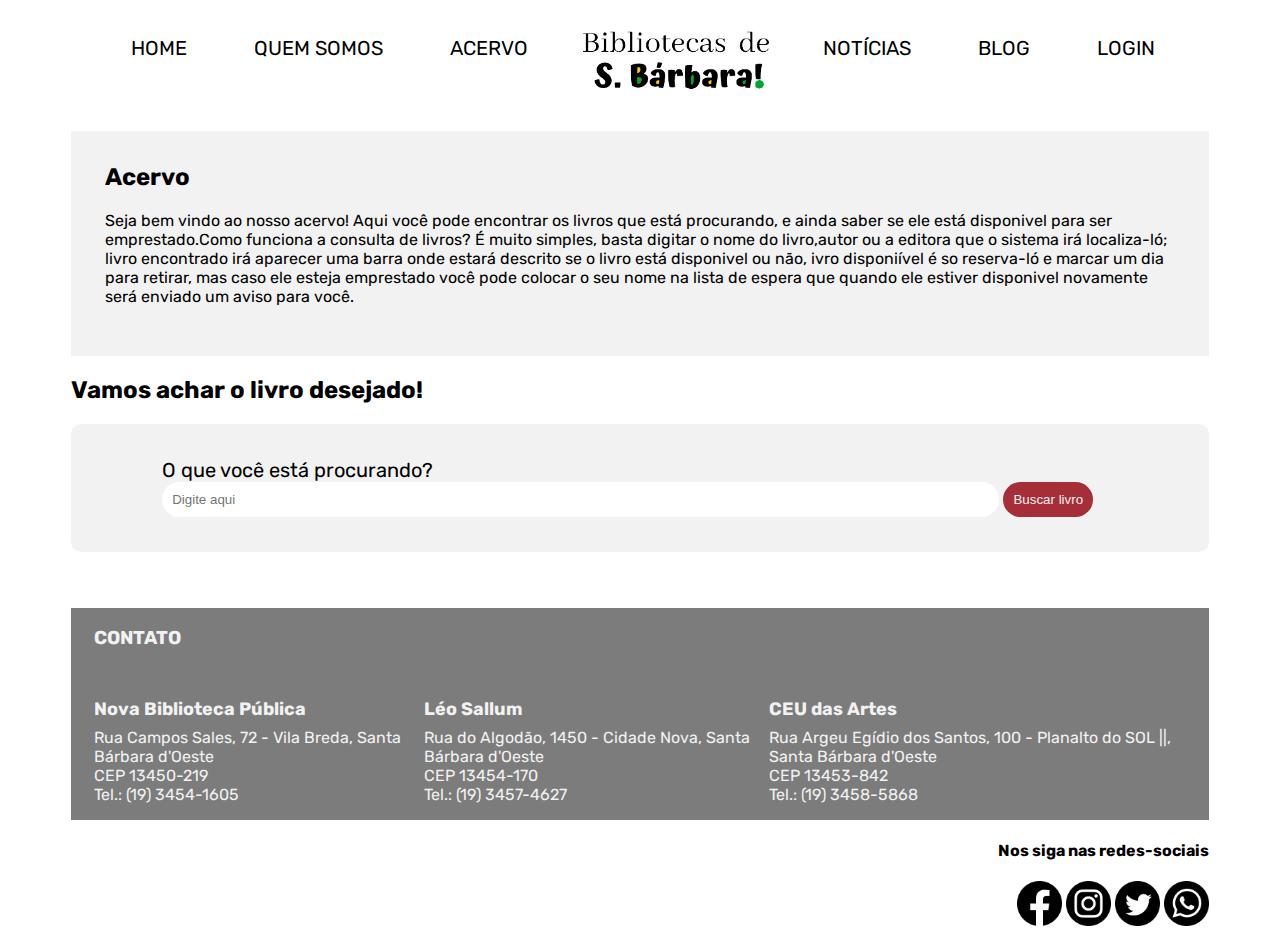
==== acervo.html @ 24cc4026 "projeto integrador" ====
<!DOCTYPE html>
<html lang="pt-br">

<head>
    <meta charset="UTF-8">
    <meta http-equiv="X-UA-Compatible" content="IE=edge">
    <meta name="viewport" content="width=device-width, initial-scale=1.0">
    <title>Acervo</title>
    <link rel="stylesheet" href="css/estilos.css" type="text/css">
    <link rel="preconnect" href="https://fonts.gstatic.com">
    <link href="https://fonts.googleapis.com/css2?family=Rubik:wght@300;400&display=swap" rel="stylesheet">

</head>

<body>
    <main class="container">
        <aside class="cabecalho">
            <div class="menu-1">
                <ul>
                    <li><a href="home.html">HOME</a></li>
                    <li><a href="quemsomos.html">QUEM SOMOS</a></li>
                    <li><a href="acervo.html">ACERVO</a></li>
                    <li><img src="images/logo2.png" alt="Logo" width="200"></li>
                    <li><a href="noticias.html">NOTÍCIAS</a></li>
                    <li><a href="blog.html">BLOG</a></li>
                    <li><a href="login.html">LOGIN</a></li>
                </ul>
            </div>
        </aside>

        <div class="retangulo">
            <div class="acervo">
                <h2>Acervo</h2>
                <p>
                    Seja bem vindo ao nosso acervo! Aqui você pode encontrar os livros que está procurando, e ainda saber se ele está disponivel para ser emprestado.Como funciona a consulta de livros? É muito simples, basta digitar o nome do livro,autor ou a editora que o sistema irá localiza-ló; livro encontrado irá aparecer uma barra onde estará descrito se o livro está disponivel ou não, ivro disponiível é so reserva-ló e marcar um dia para retirar, mas caso ele esteja emprestado você pode colocar o seu nome na lista de espera que quando ele estiver disponivel novamente será enviado um aviso para você.
                    
                </p>
            </div>
        </div>

        <div class="pesquisa-livro">
            <h2>
                Vamos achar o livro desejado!
            </h2>

            <div class="retangulo-1">
                <form action=" " method="post">
                    <label for="busca">O que você está procurando?</label>
                    <input type="search" id="busca" name="q" placeholder="Digite aqui">
                    <button type="submit">Buscar livro</button>
                </form>
            </div>
        </div>

        <div class="rodape">
            <div class="contato">
                <h3>
                    CONTATO
                </h3>
                <div class="todas-colunas">
                    <div class="uma-coluna">
                        <h5>
                            Nova Biblioteca Pública
                        </h5>
                        <p>
                            Rua Campos Sales, 72 - Vila Breda, Santa Bárbara d'Oeste<br>
                            CEP 13450-219<br>
                            Tel.: (19) 3454-1605<br>
                        </p>
                    </div>
                    <div class="uma-coluna">
                        <h5>
                            Léo Sallum
                        </h5>
                        <p>
                            Rua do Algodão, 1450 - Cidade Nova, Santa Bárbara d'Oeste<br>
                            CEP 13454-170<br>
                            Tel.: (19) 3457-4627<br>
                        </p>
                    </div>
                    <div class="uma-coluna">
                        <h5>
                            CEU das Artes
                        </h5>
                        <p>
                            Rua Argeu Egídio dos Santos, 100 - Planalto do SOL ||, Santa Bárbara d'Oeste<br>
                            CEP 13453-842<br>
                            Tel.: (19) 3458-5868<br>
                        </p>
                    </div>
                </div>
            </div>
        </div>

        <div class="redes-sociais">
            <h4>
                Nos siga nas redes-sociais
            </h4>
            <img src="images/facebook.png" alt="icone facebook">
            <img src="images/instagram.png" alt="icone instagram">
            <img src="images/twitter.png" alt="icone twitter">
            <img src="images/whatsapp.png" alt="icone whatsapp">
        </div>
        </div>

    </main>

</body>

</html>
---- css/estilos.css ----
body{
    font-family: 'Rubik', sans-serif;
    background: white;
}

.container{
    margin: 0 auto;
    width: 90%;
}


.menu-1 ul li{
    list-style-type: none;
    color: black;
}

.menu-1 ul{
    display: flex;
    justify-content: space-between; 
    padding-right: 3%;
}

.menu-1 a:hover{
    color: #A62E38;
}

li a{
    text-decoration: none;
    display: inline-block;
    color: black;
    font-size: 20px;
    padding: 20px;
}

.linha{
    height: 2px;
    width: 64.5%;
    background: rgba(0, 0, 0, 0.459);
    position: absolute;
}

.noticias-home{
    color:#A62E38;
    margin-bottom: 5px;
}

#slider2{
    width: 450px;
    height: 250px;
    margin-left: 35%;
    margin-top: -145px;
}

.saiba-mais{
    text-decoration: none;
    list-style-type: none;
    padding: 10px;
    background: #A62E38;
    color: #F2F2F2;
    border-radius: 50px ;
    border: none;
}

.saiba-mais:hover{
    background: #a62e3873;
}
.saiba-mais-1{
    text-decoration: none;
    list-style-type: none;
    padding: 10px;
    background: #A62E38;
    color: #F2F2F2;
    border-radius: 50px ;
    border: none;
    position: absolute;
    margin-top: 10.7%;    
    margin-left: 1.8%;
}

.saiba-mais-1:hover{
    background: #a62e3873;
}

.doacao{
    text-align: right;
    padding-right: 28%;
    margin-top: -21%;
}

.linha-1{
    height: 2px;
    width: 62%;
    background: rgba(88, 75, 75, 0.459);
    margin-top: -12%;
    margin-left: 44%;
    transform: rotate(-90deg);
    margin-bottom: -32%;
}

.painel-lateral{
    padding-left: 77%;
}

.painel-lateral ul li{
    list-style-type: none;
    margin-left: -57px;
}

.painel-lateral a{
    font-size: 16px;
}

.linha-2{
    height: 2px;
    margin-left: -40px;
    background: rgba(0, 0, 0, 0.459);
}

.rodape{
    background: #7c7c7c;
    overflow: hidden;
    margin-top: 5%;
    padding-left: 2%;
    color: #F2F2F2;
}

.todas-colunas{
    display: flex;
    justify-content: space-between;
}

.todas-colunas h5{
    font-size: 18px;
    margin-bottom: -8px;
}

.redes-sociais{
    text-align: right;
}

.redes-sociais img{
    width: 45px;
}

.retangulo{
    background: #F2F2F2;
    padding-bottom: 3%;
    padding-left: 3%;
    padding-right: 3%;
}

.quem-somos h2,
.acervo h2{
    padding-top: 3%;
}

.quem-somos p{
    padding-right: 45%;
}

.quem-somos img{
    margin-left: 62%; 
    margin-top: -50%;
}

.mapa{
    display: flex;
    margin: 30px;
}

.linha-mapas{
    display: flex;
    justify-content: center;
}
input, button {
    padding: 10px;
}

input {
    width: 80%;
    border-radius: 50px;
    border: none;
}

.retangulo-1{
    background: #F2F2F2;
    padding-bottom: 3%;
    padding-top: 3%;
    padding-left: 8%;
    border-radius: 10px;
}

.retangulo-1 label{
    display: block;
    font-size: 20px;
}

.retangulo-1 button,
.acessar button{
    background: #A62E38;
    color: #F2F2F2;
    border-radius: 50px ;
    border: none;
}

.retangulo-1 button:hover,
.acessar button:hover{
    background: #a62e3873;
}

.cartao{
    width: 1000px;
} 

.cartao img{
    width: 1200px;
    height: 370px;
}

.cartao .titulo{
    background: rgba(0, 0, 0, 0.623);
    width: 800px;
    transform: translateY(-45px);
    margin-top: -6.5%;
    color: white;
    padding-left: 1em;
    padding-top: 5px; 
    padding-bottom: 5px;
}

.conteudo{
    width: 100%;
    margin-top: 8%;
    margin-bottom: 12%;
    display: flex; 
    justify-content: space-between; 
}

.caixa-texto{
    position: relative;
    max-width: 45%;
    background: #F2F2F2;
    padding: 3%;
} 

.caixa-texto h1{
    color: #A62E38;
}

.formulario{
    width: 45%;
}

.formulario input{
    background: #F2F2F2;
}

.formulario h2{
    margin-left: 35%;
}

.acessar button{
    padding: 3%;
    margin-left: 35%;
}

.noticias{
    width: 100%;
    margin-top: 5%;
    margin-bottom: 15%;
    display: flex; 
    justify-content: space-between;
}

.noticia-1{
    position: relative;
    max-width: 45%;
    padding: 15% 2% 15% 2%;
    border: 3px solid #A62E38;
}

.noticia-2 img,
.noticia-3 img,
.noticia-4 img{
    width: 300px;
}

.noticia-2,
.noticia-3{
    max-width: 45%; 
}

.noticia-2 .titulo,
.noticia-3 .titulo{ 
    width: 40%; 
    float: right;
} 

.noticia-3{
    margin-left: 55%;
    margin-top: -35%;
    margin-bottom: 8%;
}

.noticia-4{
    margin-bottom: 3%;
}

.noticia-4 .titulo{
    float: right;
    width: 73%;
}

.linha-noticias{
    height: 3px; 
    margin-bottom: 3%;
    background: #A62E38;
}

.noticia-2 img,
.noticia-3 img,
.noticia-4 img,
.noticia-1{
    transition: 0.5s;
}

.noticia-1:hover,
.noticia-2 img:hover,
.noticia-3 img:hover,
.noticia-4 img:hover{
    transform: scale(1.1);
}

.publicacoes img{
    width: 280px;
    height: 350px;
    transition: 0.5s; 
}

.publicacoes img:hover{
    transform: scale(0.9);
} 

.publicacoes{
    display: flex;
    justify-content: space-between;
}

.publi-1 .nome-livro{
    color: black;
    width: 280px;
    transform: translateY(-45px);
    text-align: center; 
}

.perfil{
    display: flex;
    margin-top: -20%;
}

.perfil img{
    width: 30px;
    height: 35px;
    border-radius: 50%;
    margin-right: 5%;
}

.titulo-subtitulo{
    margin-top: 5%;
    margin-bottom: 5%;
    text-align: center;
}

.titulo-subtitulo p{
    font-size: 24px;
    color: grey;
}

.corpo-noticia p{
    font-size: 22px;
    width: 70%;
    margin-left: 20%; 
}

.corpo-noticia img{
    width: 600px;
    margin-left: 28%;
    margin-bottom: 5%;
}

#slider3{
    width: 600px;
    margin-left: 28%;
}
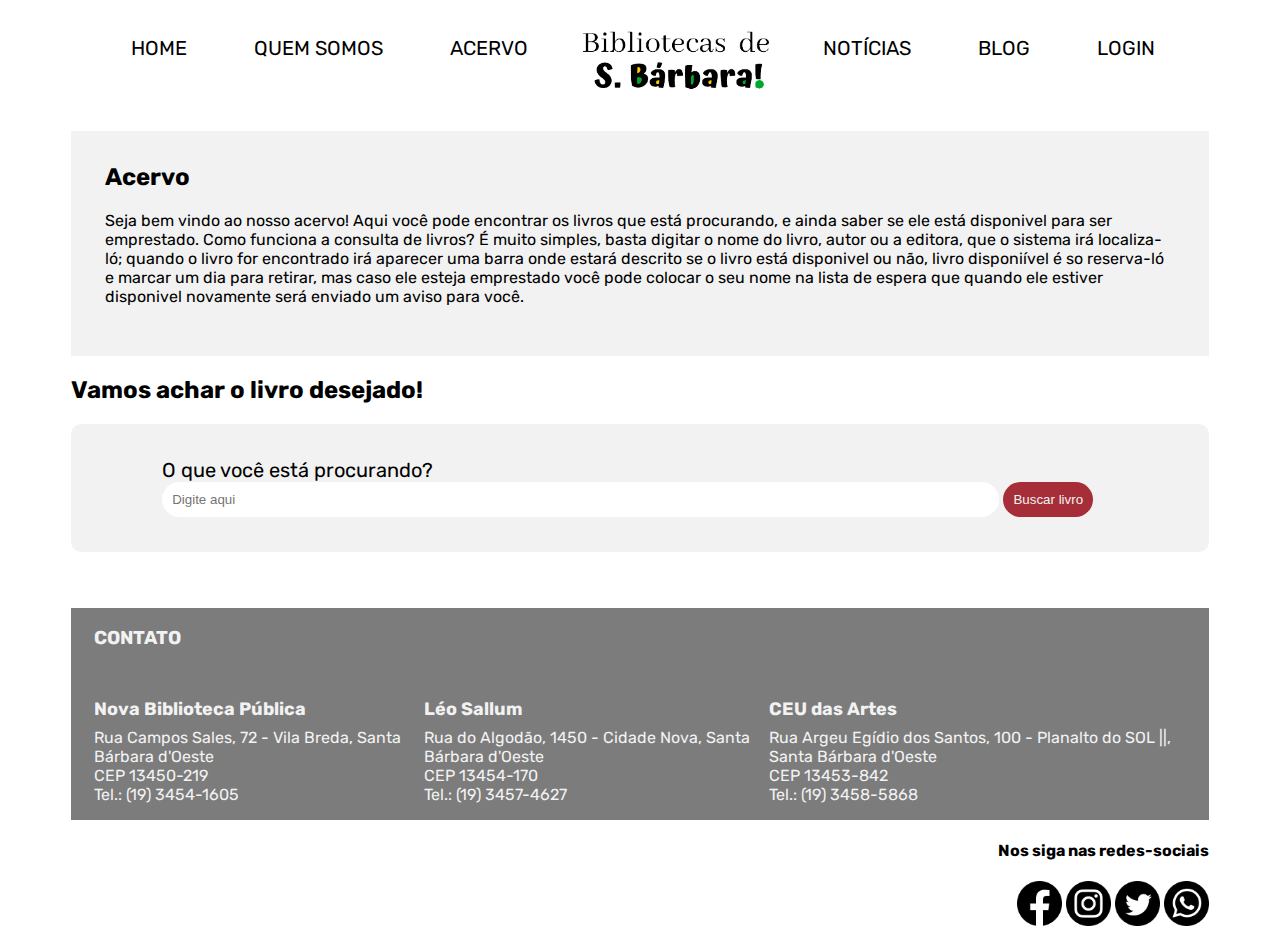
==== commit 4255ae91: "Atualização nos textos" ====
--- a/acervo.html
+++ b/acervo.html
@@ -32,7 +32,7 @@
             <div class="acervo">
                 <h2>Acervo</h2>
                 <p>
-                    Seja bem vindo ao nosso acervo! Aqui você pode encontrar os livros que está procurando, e ainda saber se ele está disponivel para ser emprestado.Como funciona a consulta de livros? É muito simples, basta digitar o nome do livro,autor ou a editora que o sistema irá localiza-ló; livro encontrado irá aparecer uma barra onde estará descrito se o livro está disponivel ou não, ivro disponiível é so reserva-ló e marcar um dia para retirar, mas caso ele esteja emprestado você pode colocar o seu nome na lista de espera que quando ele estiver disponivel novamente será enviado um aviso para você.
+                    Seja bem vindo ao nosso acervo! Aqui você pode encontrar os livros que está procurando, e ainda saber se ele está disponivel para ser emprestado. Como funciona a consulta de livros? É muito simples, basta digitar o nome do livro, autor ou a editora, que o sistema irá localiza-ló; quando o livro for encontrado irá aparecer uma barra onde estará descrito se o livro está disponivel ou não, livro disponiível é so reserva-ló e marcar um dia para retirar, mas caso ele esteja emprestado você pode colocar o seu nome na lista de espera que quando ele estiver disponivel novamente será enviado um aviso para você.
                     
                 </p>
             </div>
--- a/css/estilos.css
+++ b/css/estilos.css
@@ -44,9 +44,13 @@
     margin-bottom: 5px;
 }
 
+.cursos p{
+    max-width: 35%;
+}
+
 #slider2{
     width: 450px;
-    height: 250px;
+    height: 250px; 
     margin-left: 35%;
     margin-top: -145px;
 }
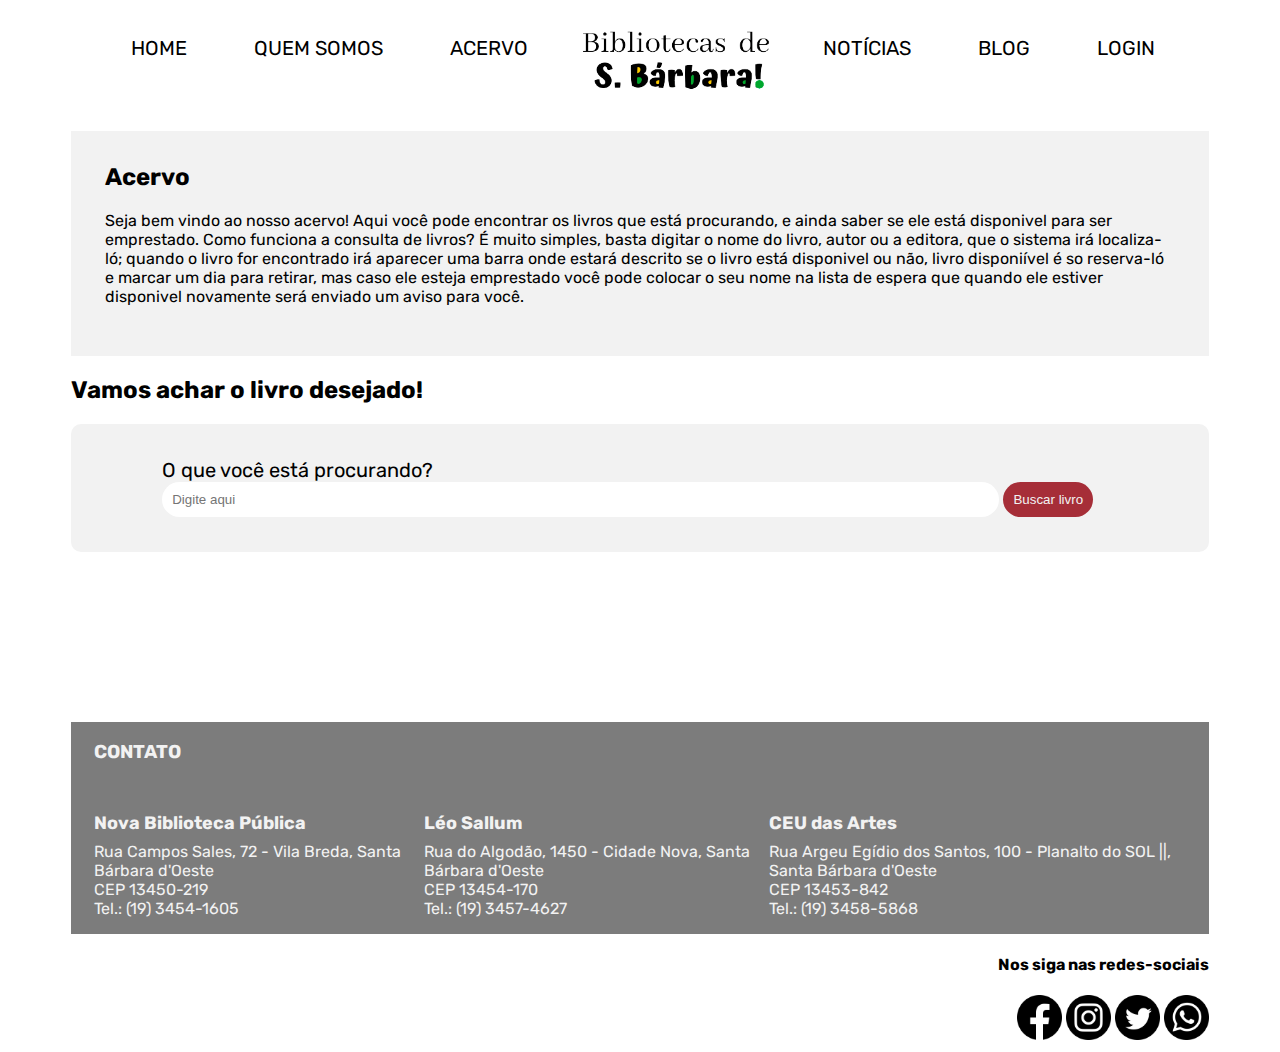
==== commit a0265448: "Atualização nas páginas de html." ====
--- a/acervo.html
+++ b/acervo.html
@@ -17,7 +17,7 @@
         <aside class="cabecalho">
             <div class="menu-1">
                 <ul>
-                    <li><a href="home.html">HOME</a></li>
+                    <li><a href="index.html">HOME</a></li>
                     <li><a href="quemsomos.html">QUEM SOMOS</a></li>
                     <li><a href="acervo.html">ACERVO</a></li>
                     <li><img src="images/logo2.png" alt="Logo" width="200"></li>
@@ -52,7 +52,7 @@
             </div>
         </div>
 
-        <div class="rodape">
+        <footer class="rodape">
             <div class="contato">
                 <h3>
                     CONTATO
@@ -90,7 +90,7 @@
                     </div>
                 </div>
             </div>
-        </div>
+        </footer>
 
         <div class="redes-sociais">
             <h4>
--- a/css/estilos.css
+++ b/css/estilos.css
@@ -8,7 +8,7 @@
     width: 90%;
 }
 
-
+/*Página inicial(Home)*/
 .menu-1 ul li{
     list-style-type: none;
     color: black;
@@ -44,15 +44,15 @@
     margin-bottom: 5px;
 }
 
-.cursos p{
-    max-width: 35%;
-}
 
 #slider2{
     width: 450px;
-    height: 250px; 
-    margin-left: 35%;
-    margin-top: -145px;
+    margin-top: 3vh;
+    margin-right: 50vh;
+}
+
+.curso-fotos{
+    display: flex; 
 }
 
 .saiba-mais{
@@ -85,29 +85,28 @@
     background: #a62e3873;
 }
 
+.galeria-doacao{
+    display: flex;
+    margin-top: 8vh;
+    justify-content: space-between;
+}
+
 .doacao{
     text-align: right;
-    padding-right: 28%;
-    margin-top: -21%;
-}
-
-.linha-1{
-    height: 2px;
-    width: 62%;
-    background: rgba(88, 75, 75, 0.459);
-    margin-top: -12%;
-    margin-left: 44%;
-    transform: rotate(-90deg);
-    margin-bottom: -32%;
+    padding-right: 50vh; 
+    max-width: 48%;
+    margin-bottom: 25vh;
 }
 
 .painel-lateral{
-    padding-left: 77%;
-}
+    float: right; 
+    max-width: 25%;
+    margin-top: -51%;  
+} 
 
 .painel-lateral ul li{
     list-style-type: none;
-    margin-left: -57px;
+    margin-left: -57px; 
 }
 
 .painel-lateral a{
@@ -123,7 +122,7 @@
 .rodape{
     background: #7c7c7c;
     overflow: hidden;
-    margin-top: 5%;
+    margin-top: 15%;
     padding-left: 2%;
     color: #F2F2F2;
 }
